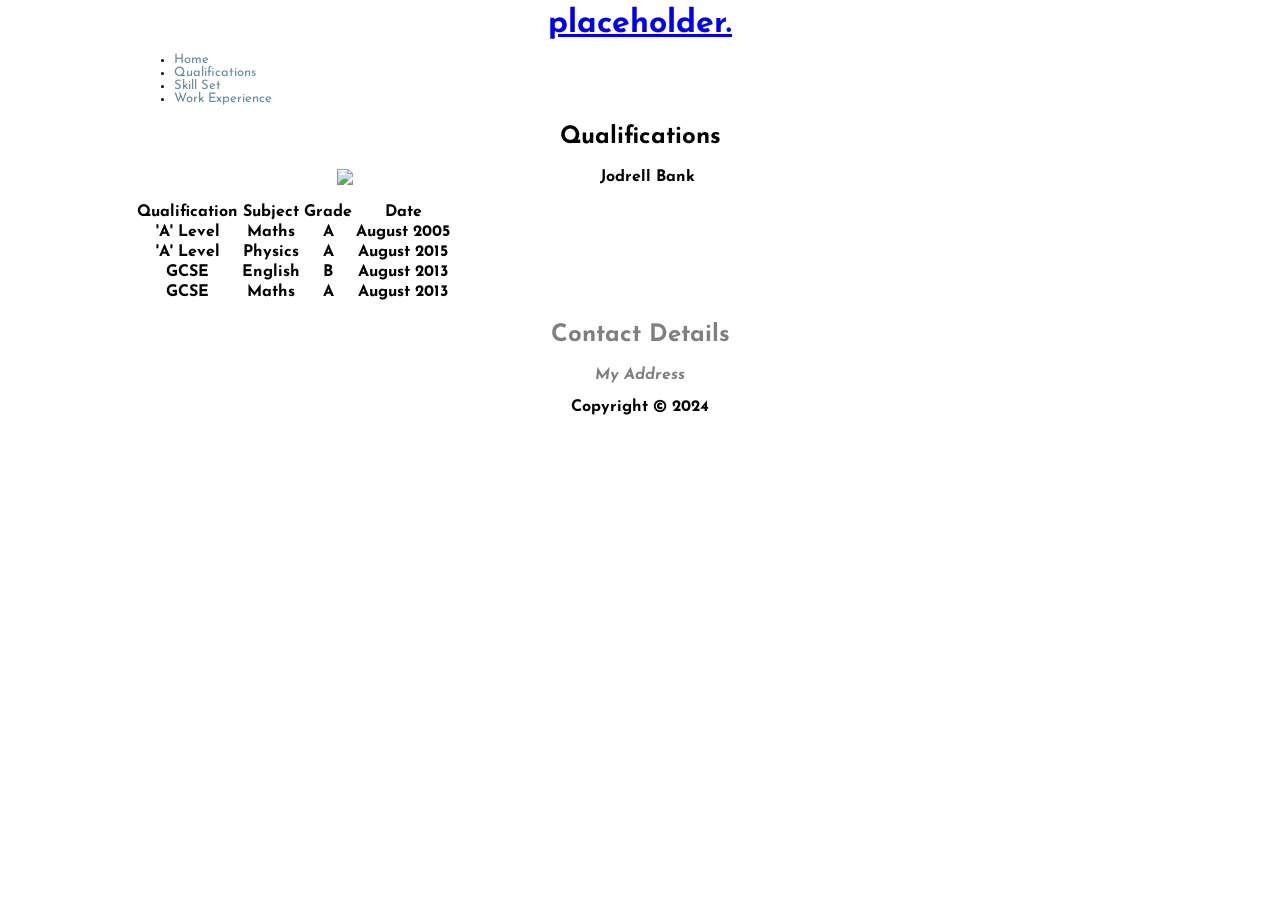
==== qualifications.html @ f782076c "Finished/ EOL" ====
<!DOCTYPE html>
<html>
  <head>
    <meta charset="utf-8" />
    <title>Joshua Yevseyev :: Qualifications</title>
    <link href="styles\main.css" rel="stylesheet">
  </head>
  <body>
    <div class="container">
      <div class="header">
        <div class="logo">
          <h1 class="titleBar"><a href="#">placeholder.</a></h1>
        </div>
        <nav>
          <ul>
            <li><a href="index.html">Home</a></li>
            <li><a href="qualifications.html">Qualifications</a></li>
            <li><a href="skill-set.html">Skill Set</a></li>
            <li><a href="work-experience.html">Work Experience</a></li>
          </ul>
        </nav>
      </div>
      <div class="content">
        <div class="section">
          <h2>Qualifications</h2>
          <p><img src="images/dishTwo.jpg" alt="Jodrell Bank" /></p>

          <table>
            <tr>
              <th>Qualification</th>
              <th>Subject</th>
              <th>Grade</th>
              <th>Date</th>
            </tr>
            <tr>
              <td>'A' Level</td>
              <td>Maths</td>
              <td>A</td>
              <td>August 2005</td>
            </tr>
            <tr>
              <td>'A' Level</td>
              <td>Physics</td>
              <td>A</td>
              <td>August 2015</td>
            </tr>
            <tr>
              <td>GCSE</td>
              <td>English</td>
              <td>B</td>
              <td>August 2013</td>
            </tr>
            <tr>
              <td>GCSE</td>
              <td>Maths</td>
              <td>A</td>
              <td>August 2013</td>
            </tr>
          </table>
        </div>
        <div class="sidebar">
          <h2>Contact Details</h2>
          <address>My Address</address>
        </div>
      </div>
      <div id="footer">
        <p>Copyright &copy; 2024</p>
      </div>
    </div>
  </body>
</html>
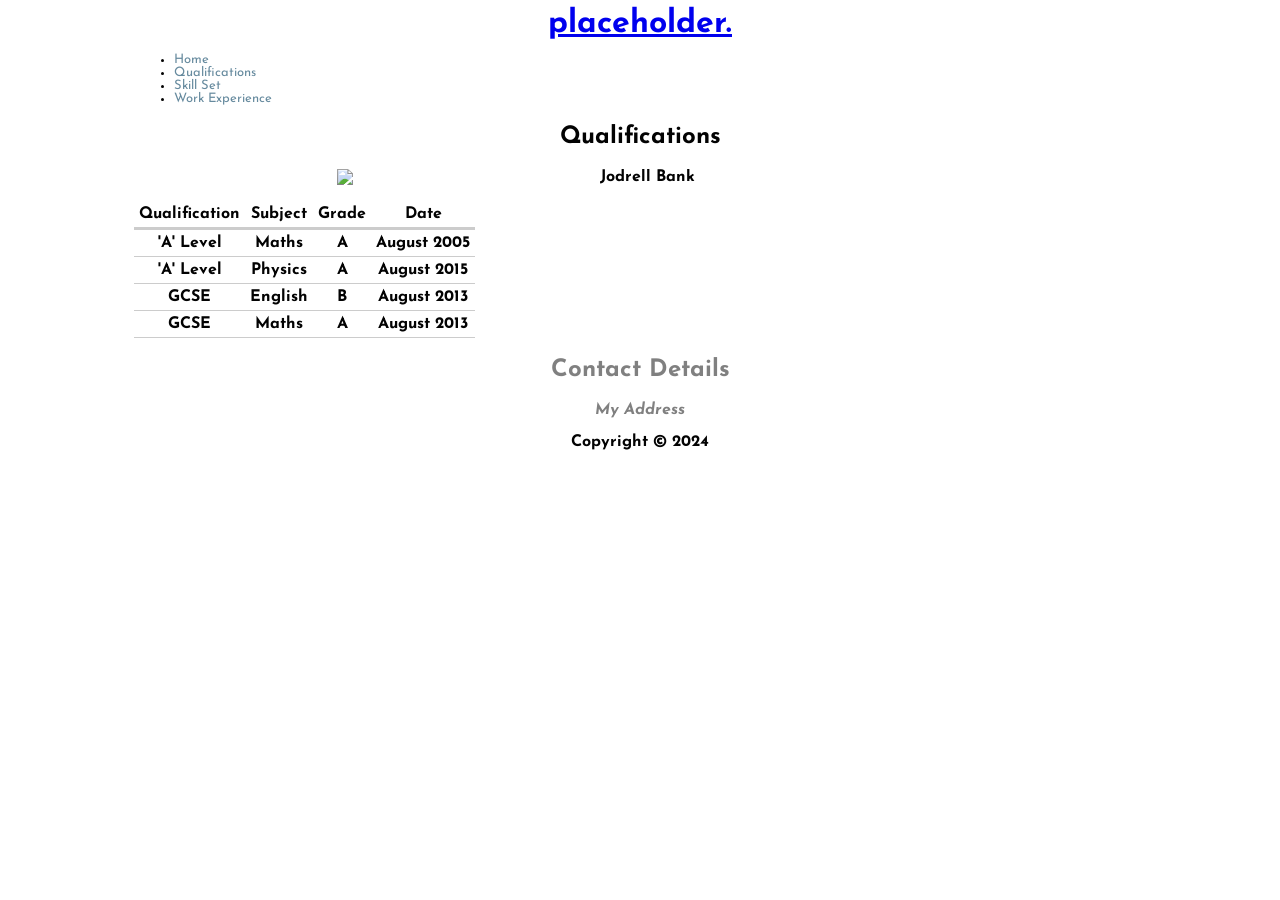
==== commit 7749825f: "actual eol" ====
--- a/qualifications.html
+++ b/qualifications.html
@@ -25,7 +25,7 @@
           <h2>Qualifications</h2>
           <p><img src="images/dishTwo.jpg" alt="Jodrell Bank" /></p>
 
-          <table>
+          <table class="quals">
             <tr>
               <th>Qualification</th>
               <th>Subject</th>
